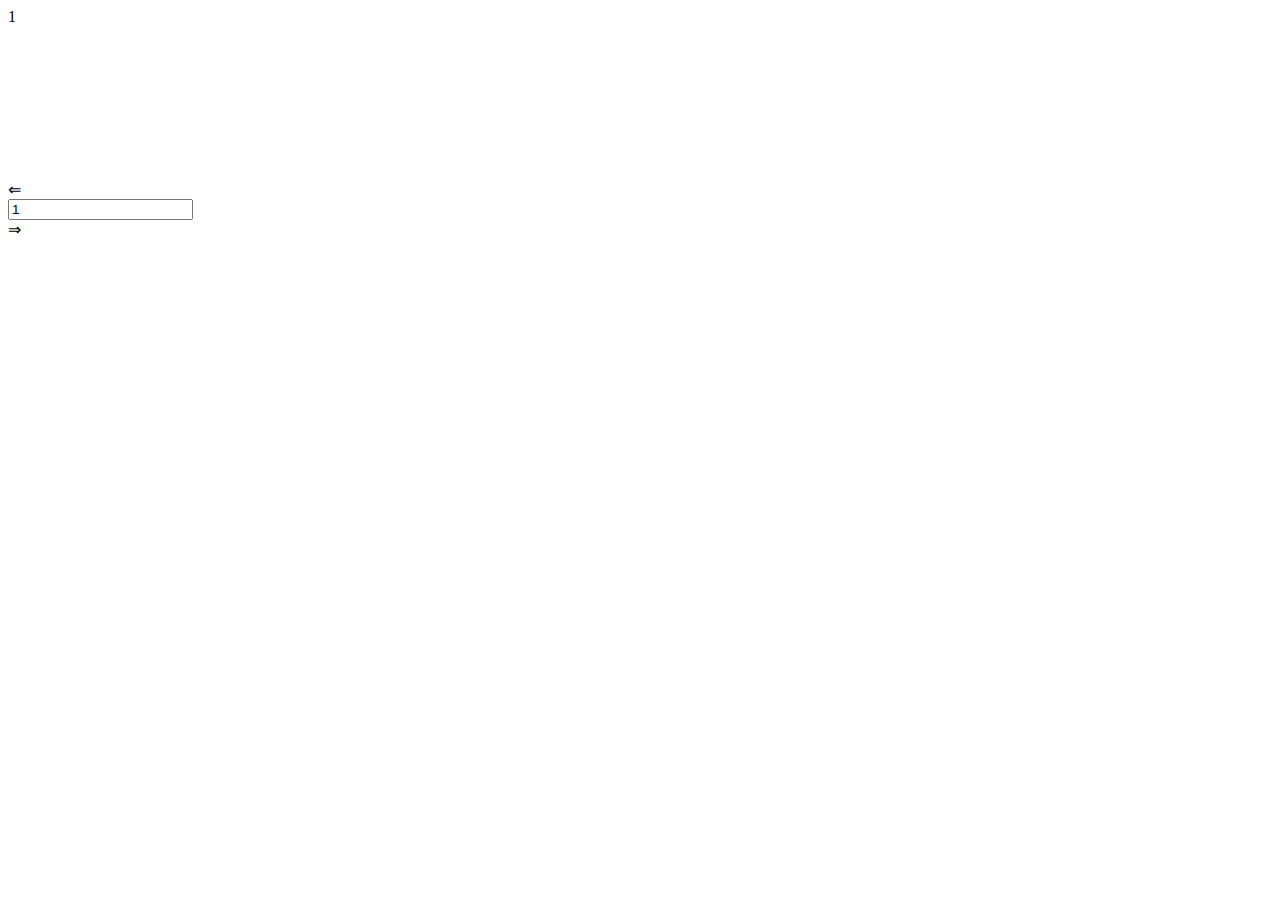
==== baitap/index.html @ fae27626 "Update index.html" ====
<!DOCTYPE html>
<html lang="en">

<head>
    <meta charset="UTF-8">
    <meta http-equiv="X-UA-Compatible" content="IE=edge">
    <meta name="viewport" content="width=device-width, initial-scale=1.0">
    <title>SÁCH TIẾNG ANH III</title>
    <link rel="stylesheet" href="http://nghiquan.shop/nghiquan/reset.css">
    <link rel="stylesheet" href="/../TAII/css.css">
</head>

<body>
    <div class="main">
        <div class="header">
            <div class="header__page">1</div>
        </div>
        <div class="iframe">
            <iframe class="iframe__data--find"
                src="https://ebooks.helbling-ezone.com/ebook/books/jetstream-american-intermediate-wb-split-a-ebook-2021-4oDYyt6D70TYX3VDd1O8h90KNKjYoPTV/pages/svg/1.svg"
                frameborder="0">
            </iframe>
        </div>
        <div class="controller">
            <div class="controller__prev">&#8656;</div>
            <div class="controller__search">
                <input type="number" class="controller__search__input" value="1">
            </div>
            <div class="controller__next">&#8658;</div>
        </div>
    </div>

    <script>
        (function () {
            var controller = function () {
                var start = 1
                var end = 53
                var page = document.querySelector('.header__page')
                var controllerPrev = document.querySelector('.controller__prev')
                var controllerNext = document.querySelector('.controller__next')
                var controllerSearch = document.querySelector('.controller__search__input')
                var main = document.querySelector('.main')
                var iframe = document.querySelector('.iframe')
                var not = document.querySelectorAll(':not(.controller__search, .controller__search__input)')
                function getIndex() {
                    var i = iframe.querySelector('iframe')
                    var src = i.getAttribute('src')
                    var index = 1
                    if (src.length == 152) {
                        index = src.slice(147, 148)
                    }
                    if (src.length == 153) {
                        index = src.slice(147, 149)
                    }

                    return Number(index)
                }

                controllerNext.onclick = function () {
                    if (getIndex() == end) {
                        return
                    }
                    var index = getIndex() + 1
                    renderIframe(index)
                }
                controllerPrev.onclick = function () {
                    if (getIndex() == start) {
                        return
                    }
                    var index = getIndex() - 1
                    renderIframe(index)
                }
                controllerSearch.addEventListener('click', function () {
                    var index = controllerSearch.value
                    renderIframe(index)
                })
                controllerSearch.addEventListener('change', function () {
                    var index = controllerSearch.value
                    renderIframe(index)
                })
                controllerSearch.addEventListener('input', function () {
                    var index = controllerSearch.value
                    renderIframe(index)
                })

                function renderIframe(index) {
                    if (index == '' || index == getIndex()) {
                        return
                    }
                    if (index < start || index > end) {
                        alert('Not Find Page: ' + index + '!\n Tài liệu có trang bắt đầu từ '+start+' đến '+end)
                        controllerSearch.value = page.textContent
                        return
                    }
                    if (index == 2) {
                        alert('Trang 2 bị lỗi và không chứa tài liệu!')
                        return
                    }
                    iframe.innerHTML = `
                    <iframe
                        class="iframe__data--find"
                        src="https://ebooks.helbling-ezone.com/ebook/books/jetstream-american-intermediate-wb-split-a-ebook-2021-4oDYyt6D70TYX3VDd1O8h90KNKjYoPTV/pages/svg/${index}.svg"
                        frameborder="0">
                    </iframe>
                    `
                    page.innerHTML = index
                }

                not.forEach(function (item) {
                    this.onclick = function () {
                        clickNot()
                    }
                })

                function clickNot() {
                    controllerSearch.value = page.textContent
                }
            }

            controller()
        })()
    </script>
</body>

</html>
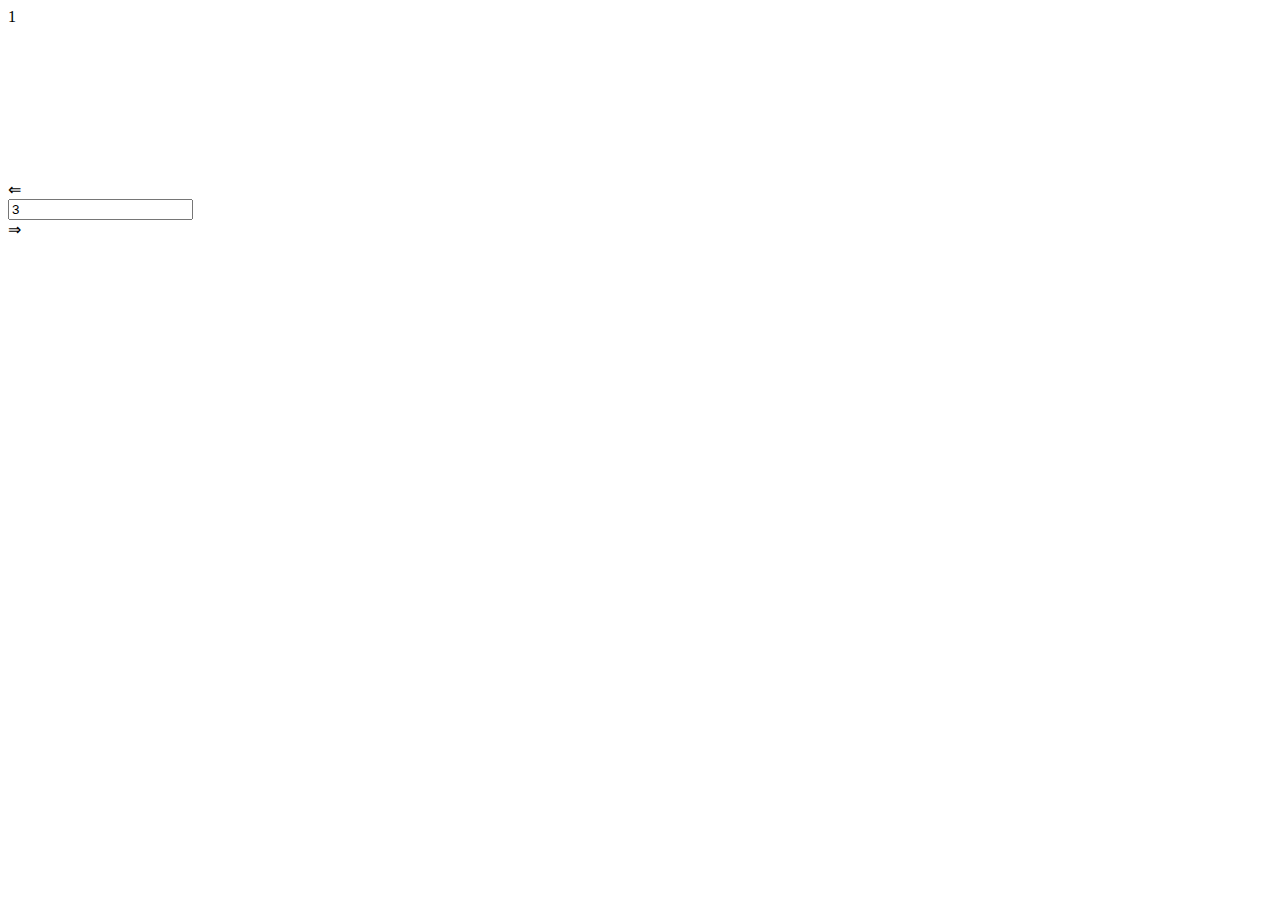
==== commit 71807769: "Update index.html" ====
--- a/baitap/index.html
+++ b/baitap/index.html
@@ -17,14 +17,14 @@
         </div>
         <div class="iframe">
             <iframe class="iframe__data--find"
-                src="https://ebooks.helbling-ezone.com/ebook/books/jetstream-american-intermediate-wb-split-a-ebook-2021-4oDYyt6D70TYX3VDd1O8h90KNKjYoPTV/pages/svg/1.svg"
+                src="https://ebooks.helbling-ezone.com/ebook/books/jetstream-american-intermediate-wb-split-a-ebook-2021-4oDYyt6D70TYX3VDd1O8h90KNKjYoPTV/pages/svg/3.svg"
                 frameborder="0">
             </iframe>
         </div>
         <div class="controller">
             <div class="controller__prev">&#8656;</div>
             <div class="controller__search">
-                <input type="number" class="controller__search__input" value="1">
+                <input type="number" class="controller__search__input" value="3">
             </div>
             <div class="controller__next">&#8658;</div>
         </div>
@@ -33,7 +33,9 @@
     <script>
         (function () {
             var controller = function () {
-                var start = 1
+                var url = 'https://ebooks.helbling-ezone.com/ebook/books/jetstream-american-intermediate-wb-split-a-ebook-2021-4oDYyt6D70TYX3VDd1O8h90KNKjYoPTV/pages/svg/1.svg'
+                var length = url.length
+                var start = 3
                 var end = 53
                 var page = document.querySelector('.header__page')
                 var controllerPrev = document.querySelector('.controller__prev')
@@ -46,11 +48,11 @@
                     var i = iframe.querySelector('iframe')
                     var src = i.getAttribute('src')
                     var index = 1
-                    if (src.length == 152) {
-                        index = src.slice(147, 148)
+                    if (src.length == length) {
+                        index = src.slice(length - 5, length - 4)
                     }
-                    if (src.length == 153) {
-                        index = src.slice(147, 149)
+                    if (src.length == length + 1) {
+                        index = src.slice(length - 5, length - 3)
                     }
 
                     return Number(index)
@@ -93,6 +95,7 @@
                         return
                     }
                     if (index == 2) {
+                        console.log(index)
                         alert('Trang 2 bị lỗi và không chứa tài liệu!')
                         return
                     }
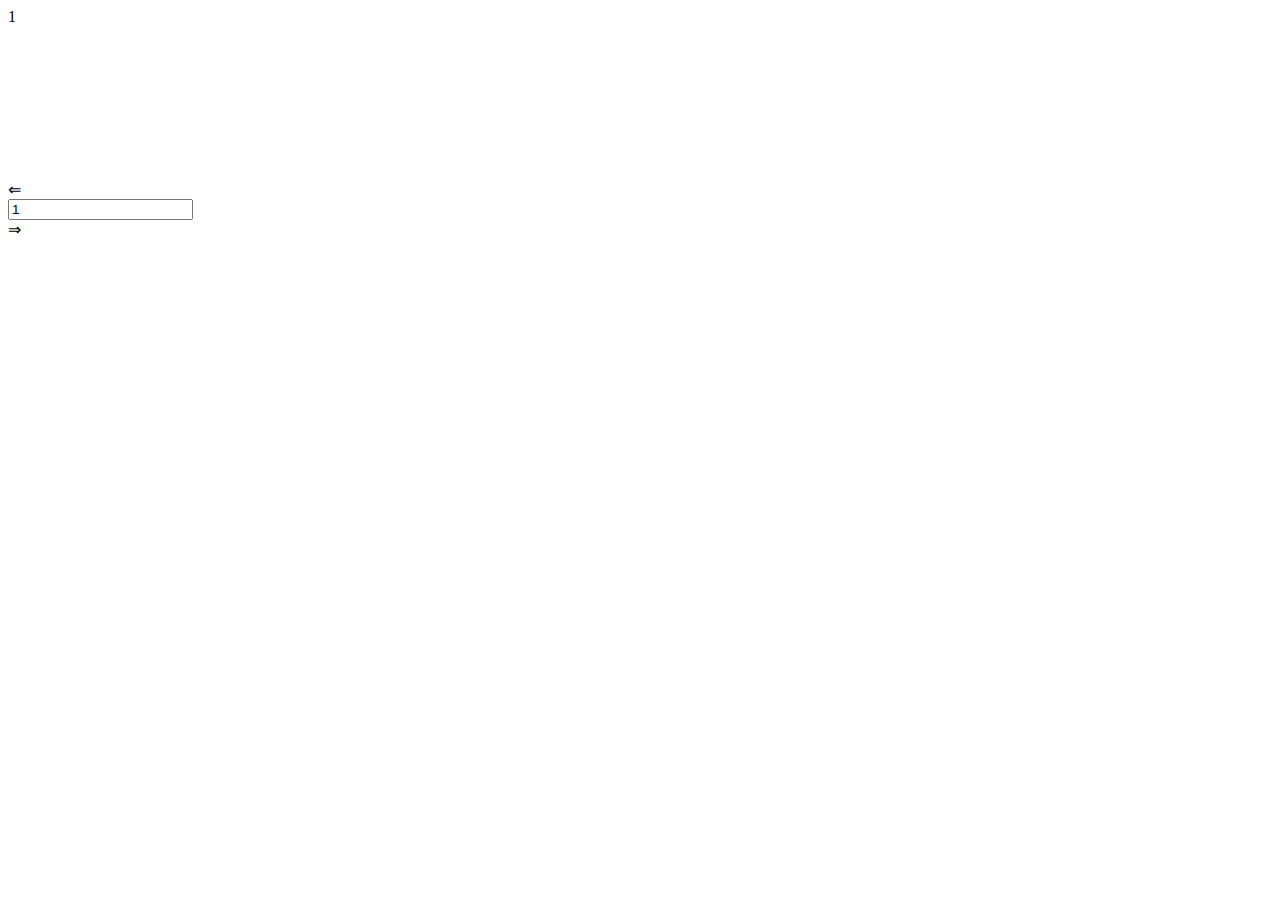
==== commit b5293fb3: "Update index.html" ====
--- a/baitap/index.html
+++ b/baitap/index.html
@@ -17,14 +17,14 @@
         </div>
         <div class="iframe">
             <iframe class="iframe__data--find"
-                src="https://ebooks.helbling-ezone.com/ebook/books/jetstream-american-intermediate-wb-split-a-ebook-2021-4oDYyt6D70TYX3VDd1O8h90KNKjYoPTV/pages/svg/3.svg"
+                src="https://ebooks.helbling-ezone.com/ebook/books/jetstream-american-intermediate-wb-split-a-ebook-2021-4oDYyt6D70TYX3VDd1O8h90KNKjYoPTV/pages/svg/1.svg"
                 frameborder="0">
             </iframe>
         </div>
         <div class="controller">
             <div class="controller__prev">&#8656;</div>
             <div class="controller__search">
-                <input type="number" class="controller__search__input" value="3">
+                <input type="number" class="controller__search__input" value="1">
             </div>
             <div class="controller__next">&#8658;</div>
         </div>
@@ -35,7 +35,7 @@
             var controller = function () {
                 var url = 'https://ebooks.helbling-ezone.com/ebook/books/jetstream-american-intermediate-wb-split-a-ebook-2021-4oDYyt6D70TYX3VDd1O8h90KNKjYoPTV/pages/svg/1.svg'
                 var length = url.length
-                var start = 3
+                var start = 1
                 var end = 53
                 var page = document.querySelector('.header__page')
                 var controllerPrev = document.querySelector('.controller__prev')
